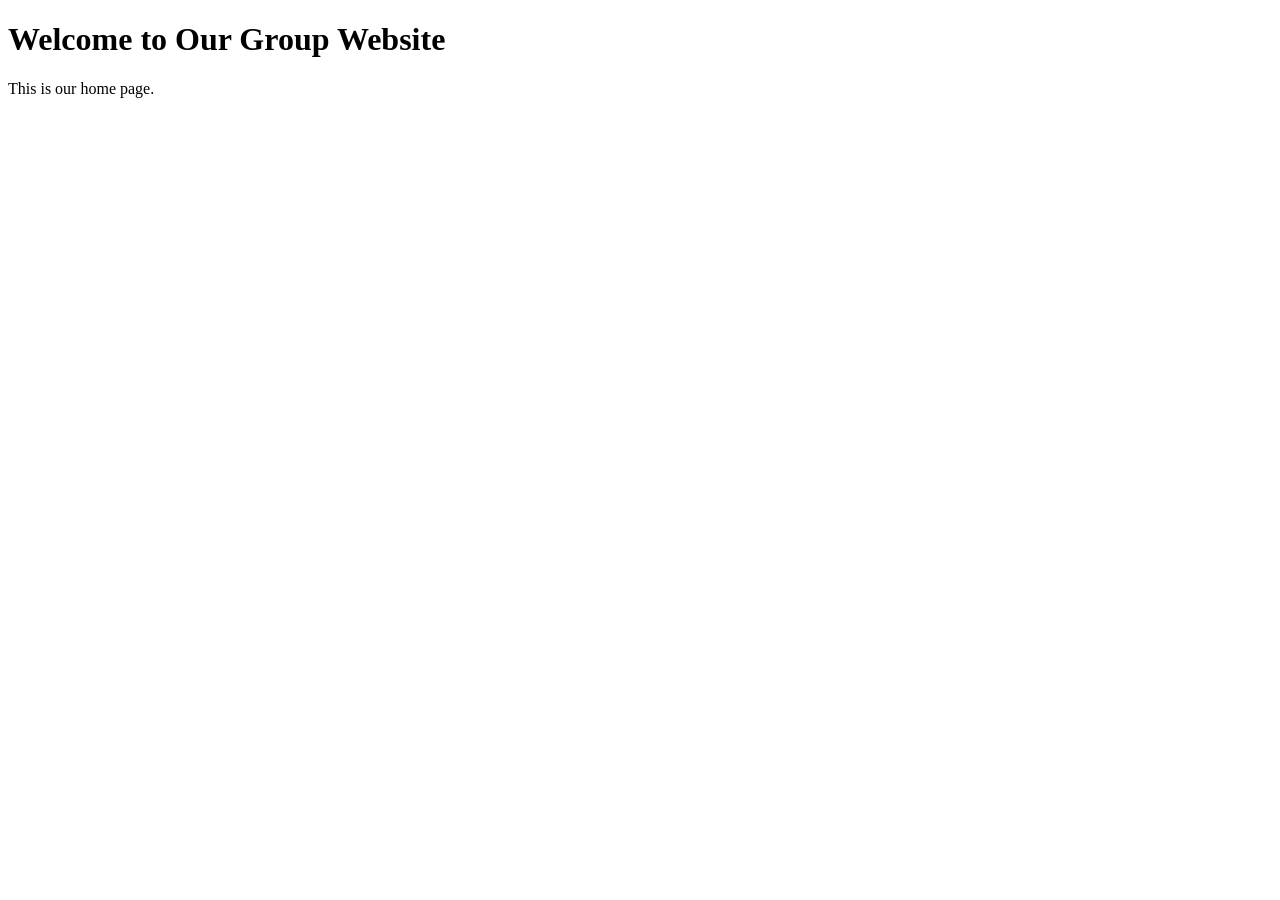
==== index.html @ aff67a4d "adding the index file" ====
<!DOCTYPE html>
<html lang="en">
<head>
    <meta charset="UTF-8">
    <meta name="viewport" content="width=device-width, initial-scale=1.0">
    <title>Our Group Project</title>
</head>
<body>
    <h1>Welcome to Our Group Website</h1>
    <p>This is our home page.</p>
</body>
</html>
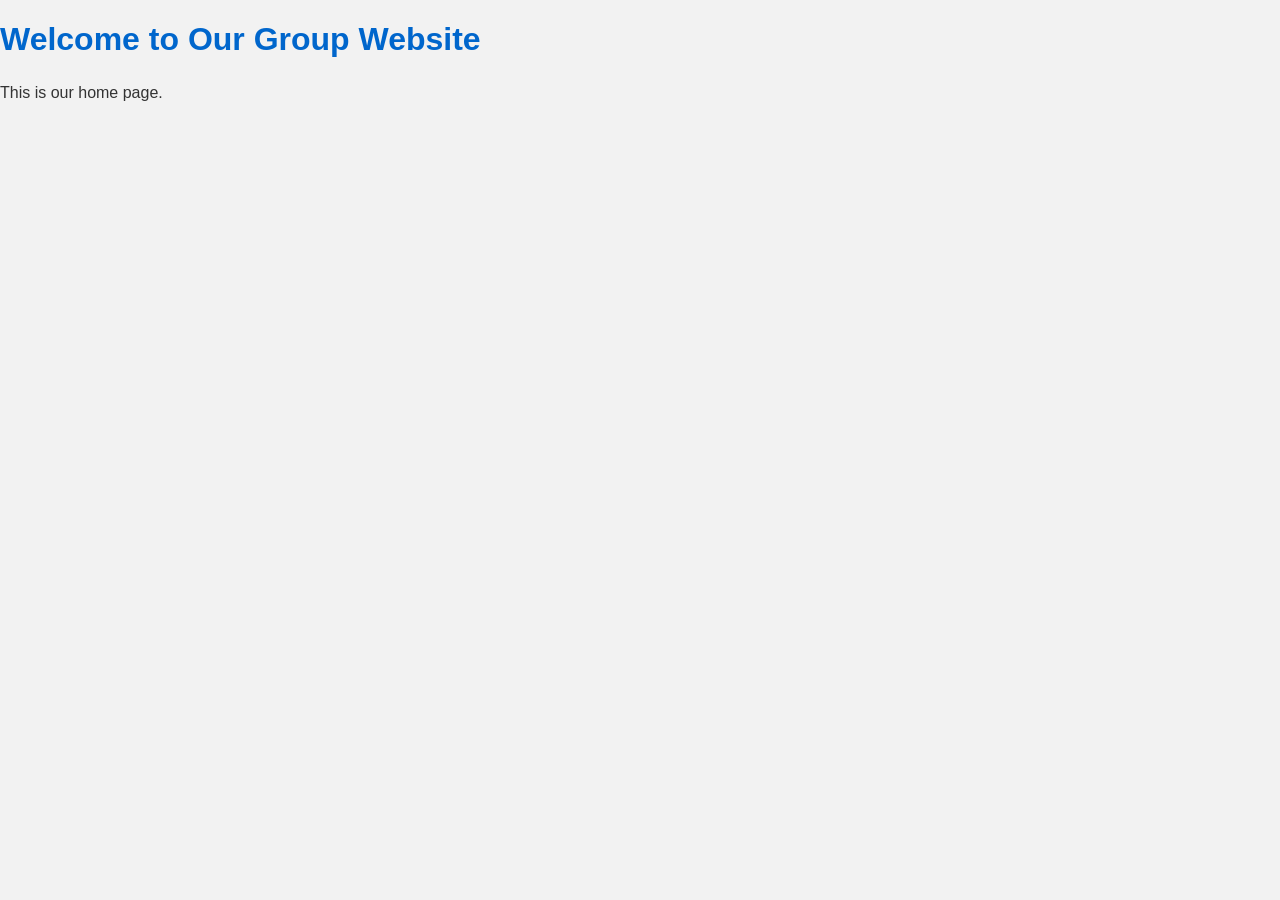
==== commit b77f9976: "Add stylesheet link to index.html" ====
--- a/index.html
+++ b/index.html
@@ -4,9 +4,10 @@
     <meta charset="UTF-8">
     <meta name="viewport" content="width=device-width, initial-scale=1.0">
     <title>Our Group Project</title>
+    <link rel="stylesheet" href="style.css">
 </head>
 <body>
     <h1>Welcome to Our Group Website</h1>
     <p>This is our home page.</p>
 </body>
-</html>+</html>
--- a/style.css
+++ b/style.css
@@ -0,0 +1,78 @@
+
+/* Basic page styling */
+body {
+    font-family: Arial, sans-serif;
+    background-color: #f2f2f2;
+    color: #333;
+    margin: 0;
+    padding: 0;
+}
+
+/* Navigation bar */
+header {
+    background-color: #333;
+    padding: 15px;
+    text-align: center;
+}
+
+nav a {
+    color: white;
+    text-decoration: none;
+    margin: 15px;
+    font-size: 18px;
+}
+
+/* Main content */
+main {
+    background-color: white;
+    margin: 30px auto;
+    padding: 25px;
+    width: 80%;
+    border-radius: 8px;
+}
+
+/* Headings */
+h1 {
+    color: #0066cc;
+}
+
+h2 {
+    color: #444;
+}
+
+/* Paragraphs */
+p {
+    font-size: 16px;
+    line-height: 1.6;
+}
+
+/* Contact form */
+input, textarea {
+    padding: 10px;
+    margin: 8px 0;
+    width: 90%;
+    border: 1px solid #ccc;
+    border-radius: 5px;
+}
+
+/* Button */
+button {
+    background-color: #0066cc;
+    color: white;
+    padding: 10px 20px;
+    border: none;
+    border-radius: 5px;
+    cursor: pointer;
+}
+
+button:hover {
+    background-color: #004c99;
+}
+
+/* Footer */
+footer {
+    background-color: #333;
+    color: white;
+    text-align: center;
+    padding: 10px;
+}
